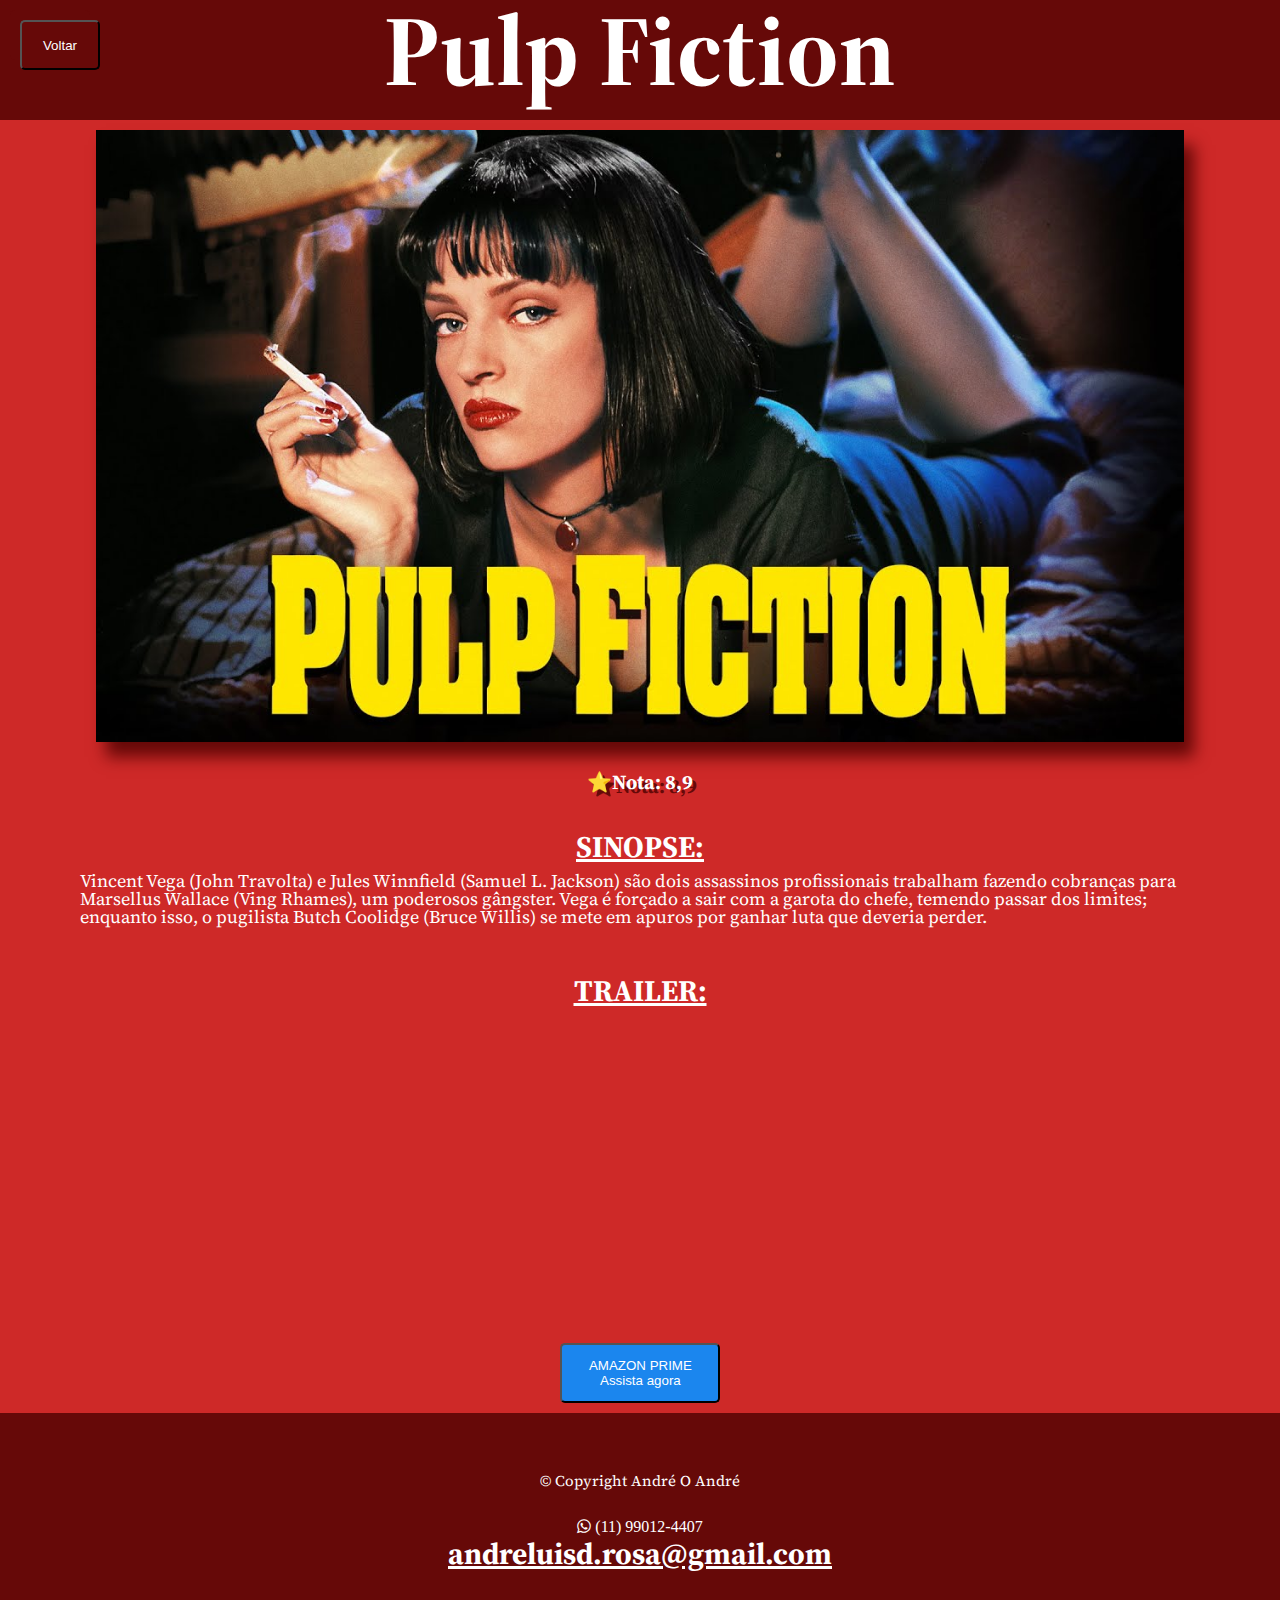
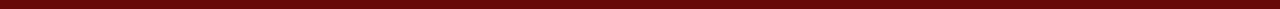
==== pulp fiction.html @ 9661d076 "Add files via upload" ====
<!DOCTYPE html>

<html lang="pt-br">

  <head>
    <meta charset="UTF-8">
    <link rel="stylesheet" type="text/css" href="reset.css">
    <link rel="stylesheet" type="text/css" href="styleFilmes.css">
    <meta name= "viewport" content="width=device-width">
    <link href="https://fonts.googleapis.com/css2?family=Source+Serif+4:wght@300&display=swap" rel="stylesheet">
    <link rel="stylesheet" href="https://maxcdn.bootstrapcdn.com/font-awesome/4.4.0/css/font-awesome.min.css">
    <title>Pulp Fiction</title>
  </head>

  <body>
    
    <header>

      <a href="index.html" class="voltar"><button class="voltar">Voltar</button></a>
      <div class="tituloHeader">Pulp Fiction</div>
    </header>
      
    <img src="PF.jpg">
    
    <div class="nota"><a href="https://www.imdb.com/title/tt0110912/?ref_=ttls_li_tt">⭐Nota: 8,9</a></div>

    <main>
      <p class="sinopse">SINOPSE:</p>
      <p class="sinopseConteudo">Vincent Vega (John Travolta) e Jules Winnfield (Samuel L. Jackson) são dois assassinos profissionais trabalham fazendo cobranças para Marsellus Wallace (Ving Rhames), um poderosos gângster. Vega é forçado a sair com a garota do chefe, temendo passar dos limites; enquanto isso, o pugilista Butch Coolidge (Bruce Willis) se mete em apuros por ganhar luta que deveria perder.</p>

      <div>
        <p>TRAILER:</p>
        <iframe width="560" height="315" src="https://www.youtube.com/embed/im-vRitDbTk" title="YouTube video player" frameborder="0" allow="accelerometer; autoplay; clipboard-write; encrypted-media; gyroscope; picture-in-picture" allowfullscreen></iframe>
      </div>

      <a href="https://www.primevideo.com/detail/0LPHDUUB9IXB99I7CGBE4AHDNV/ref=atv_sr_fle_c_Tn74RA_1_1_1?sr=1-1&pageTypeIdSource=ASIN&pageTypeId=B01M683KZV&qid=1643264299"><button><p>AMAZON PRIME</p><p>Assista agora</p></button></a>
    </main>

    <footer>
        <p class="copyright">© Copyright André O André</p>

    <div class="wpp">
        <i class="fa fa-whatsapp">          (11) 99012-4407</i>
        <p class="email">andreluisd.rosa@gmail.com</p>
    </div>
    </footer>
  </body>
  </html>
---- styleFilmes.css ----
body{
background: #CE2928;
font-family: 'Source Serif 4', sans-serif;
color: #ffffff;
}

header{
  background: #660908;
  display:block;

}

.voltar{

  display:inline-block;
  position: absolute;
  width: 80px;
  height: 50px;
  color: #ffffff;
  background: #660908;
  margin: 10px 10px;
  border-radius: 05px;
}

button:hover{
 transform: scale(1.2);
 cursor: pointer;
}

.tituloHeader {
  font-size: 100px;
  display:block;
  font-weight: bolder;
  text-align: center;
  padding:0px 0px 20px;
}

img{
margin:10px auto;

display:block;
width: 85%;
box-shadow: 10px 15px 15px #660908;
}


.nota{
  text-align: center;
  font-size: 20px;
  padding: 20px 0px;
  text-shadow: 0.2em 0.2em 0.03em #660908;
  font-weight: bold;
}

.nota a{
  text-decoration: none;
  color: white;
}

.sinopse{
  text-align: center;
  font-size: 30px;
  text-decoration: underline;
  font-weight: bold;
  padding: 20px 0px 0px ;
}

.sinopseConteudo{
  text-align: left;
  font-size: 18px;
  padding: 10px 80px 0px 80px;
}

main div{
  text-align: center;
}

div p{
  text-align: center;
  font-size: 30px;
  text-decoration: underline;
  font-weight: bold;
  padding: 50px 0px 10px ;
}

main a{
margin: 0px 43%;
}

main button{
  display:inline-block;
  width: 160px;
  height: 60px;
  color: #ffffff;
  background: #1b86ee;
  margin: 10px 10px;
  border-radius: 05px;
}

footer {
  text-align: center;
  padding: 40px 0;
  background: #660908 ;
}


.copyright {
  font-size: 15px;
  margin: 20px 0 0;
}

.wpp{
  padding: 30px 0px 0px;
}

.email{
  padding: 5px 0px 0px;
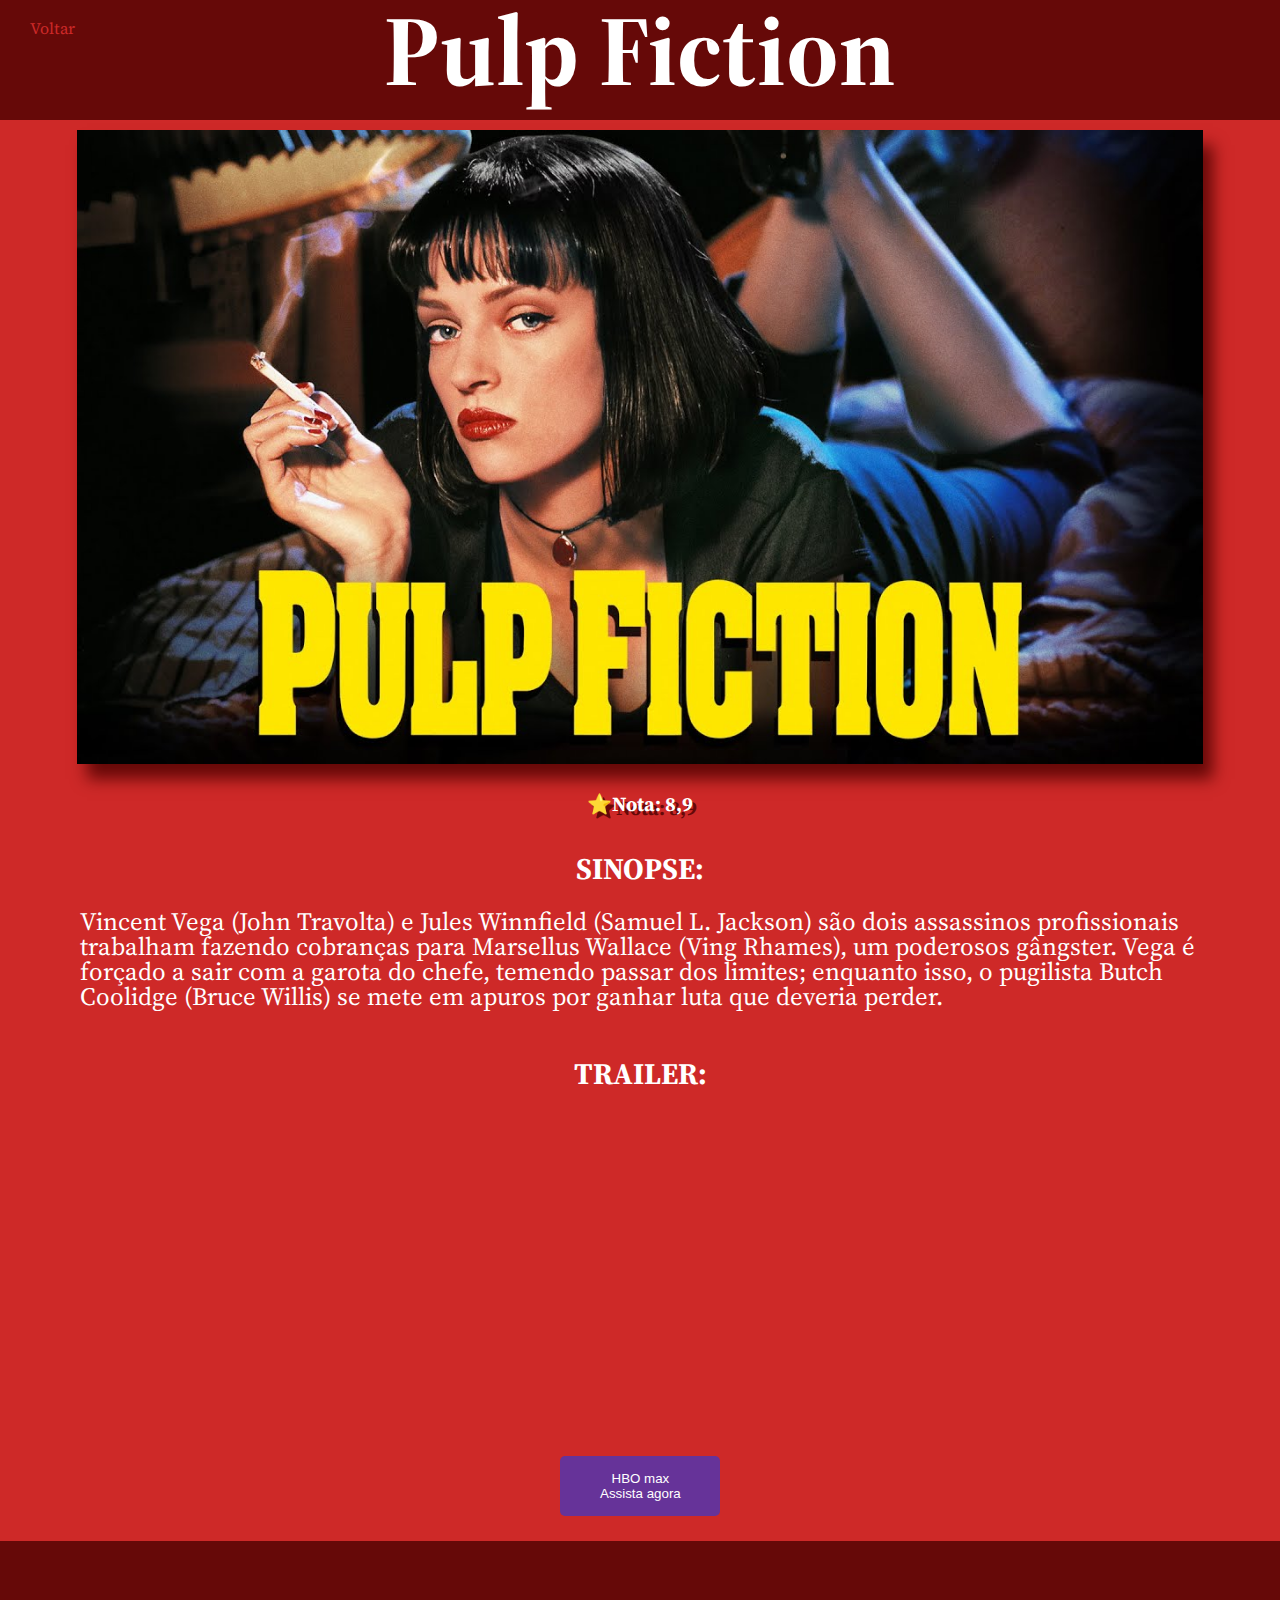
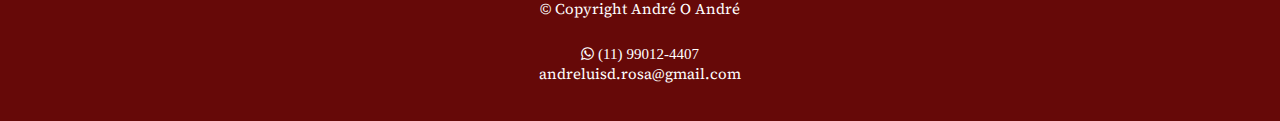
==== commit 434108b7: "Add files via upload" ====
--- a/pulp fiction.html
+++ b/pulp fiction.html
@@ -16,7 +16,7 @@
     
     <header>
 
-      <a href="index.html" class="voltar"><button class="voltar">Voltar</button></a>
+      <a href="index.html" class="voltar">Voltar</a>
       <div class="tituloHeader">Pulp Fiction</div>
     </header>
       
@@ -33,7 +33,7 @@
         <iframe width="560" height="315" src="https://www.youtube.com/embed/im-vRitDbTk" title="YouTube video player" frameborder="0" allow="accelerometer; autoplay; clipboard-write; encrypted-media; gyroscope; picture-in-picture" allowfullscreen></iframe>
       </div>
 
-      <a href="https://www.primevideo.com/detail/0LPHDUUB9IXB99I7CGBE4AHDNV/ref=atv_sr_fle_c_Tn74RA_1_1_1?sr=1-1&pageTypeIdSource=ASIN&pageTypeId=B01M683KZV&qid=1643264299"><button><p>AMAZON PRIME</p><p>Assista agora</p></button></a>
+      <a href="https://play.hbomax.com/page/urn:hbo:page:GX-EBkAX3JSfCSwEAAAAC:type:feature?camp=googleHBOMAX"><button class="hbo"><p>HBO max</p><p>Assista agora</p></button></a>
     </main>
 
     <footer>
@@ -45,5 +45,4 @@
     </div>
     </footer>
   </body>
-  </html>
-
+  </html>--- a/styleFilmes.css
+++ b/styleFilmes.css
@@ -6,30 +6,26 @@
 
 header{
   background: #660908;
-  display:block;
+  width: 100%;
 
 }
 
 .voltar{
-
-  display:inline-block;
   position: absolute;
-  width: 80px;
-  height: 50px;
-  color: #ffffff;
-  background: #660908;
-  margin: 10px 10px;
-  border-radius: 05px;
+  top: 20px;
+  left: 30px;
+  color: #CE2928;
+  text-decoration: none;
 }
 
-button:hover{
- transform: scale(1.2);
+.voltar:hover{
+ transform: scale(1.1);
  cursor: pointer;
+ text-shadow: 0px 5px 1.5px black;
 }
 
 .tituloHeader {
   font-size: 100px;
-  display:block;
   font-weight: bolder;
   text-align: center;
   padding:0px 0px 20px;
@@ -37,9 +33,8 @@
 
 img{
 margin:10px auto;
-
-display:block;
-width: 85%;
+display: block;
+width: 88%;
 box-shadow: 10px 15px 15px #660908;
 }
 
@@ -60,60 +55,96 @@
 .sinopse{
   text-align: center;
   font-size: 30px;
-  text-decoration: underline;
   font-weight: bold;
   padding: 20px 0px 0px ;
 }
 
 .sinopseConteudo{
   text-align: left;
-  font-size: 18px;
-  padding: 10px 80px 0px 80px;
+  font-size: 25px;
+  padding: 25px 80px 0px 80px;
+}
+
+main div p{
+  text-align: center;
+  font-size: 30px;
+  font-weight: bold;
+  padding: 50px 0px 25px ;
 }
 
 main div{
   text-align: center;
 }
 
-div p{
-  text-align: center;
-  font-size: 30px;
-  text-decoration: underline;
-  font-weight: bold;
-  padding: 50px 0px 10px ;
+main a{
+margin: 0px 43%;
 }
 
-main a{
-margin: 0px 43%;
+.netflix{
+  display:inline-block;
+  width: 160px;
+  height: 60px;
+  color: red;
+  background: black;
+  margin: 25px 10px;
+  border-radius: 05px;
+  border:none;
+}
+
+.netflix:hover{
+  transform: scale(1.1);
+  cursor: pointer;
+}
+
+.hbo{
+  display:inline-block;
+  width: 160px;
+  height: 60px;
+  color: white;
+  background: #663399;
+  margin: 25px 10px;
+  border-radius: 05px;
+  border:none;
+}
+
+.hbo:hover{
+  transform: scale(1.1);
+  cursor: pointer;
 }
 
 main button{
   display:inline-block;
   width: 160px;
   height: 60px;
-  color: #ffffff;
-  background: #1b86ee;
-  margin: 10px 10px;
+  color: white;
+  background: #00A8E1;
+  margin: 25px 10px;
   border-radius: 05px;
+  border:none;
+}
+
+  main button:hover{
+  transform: scale(1.1);
+  cursor: pointer;
 }
 
 footer {
   text-align: center;
   padding: 40px 0;
-  background: #660908 ;
+  background: #660908;
 }
 
 
 .copyright {
   font-size: 15px;
-  margin: 20px 0 0;
+  margin: 20px 0px 0px;
 }
 
 .wpp{
   padding: 30px 0px 0px;
+  font-size: 15px;
 }
 
 .email{
   padding: 5px 0px 0px;
-
-  +  font-size: 15px;